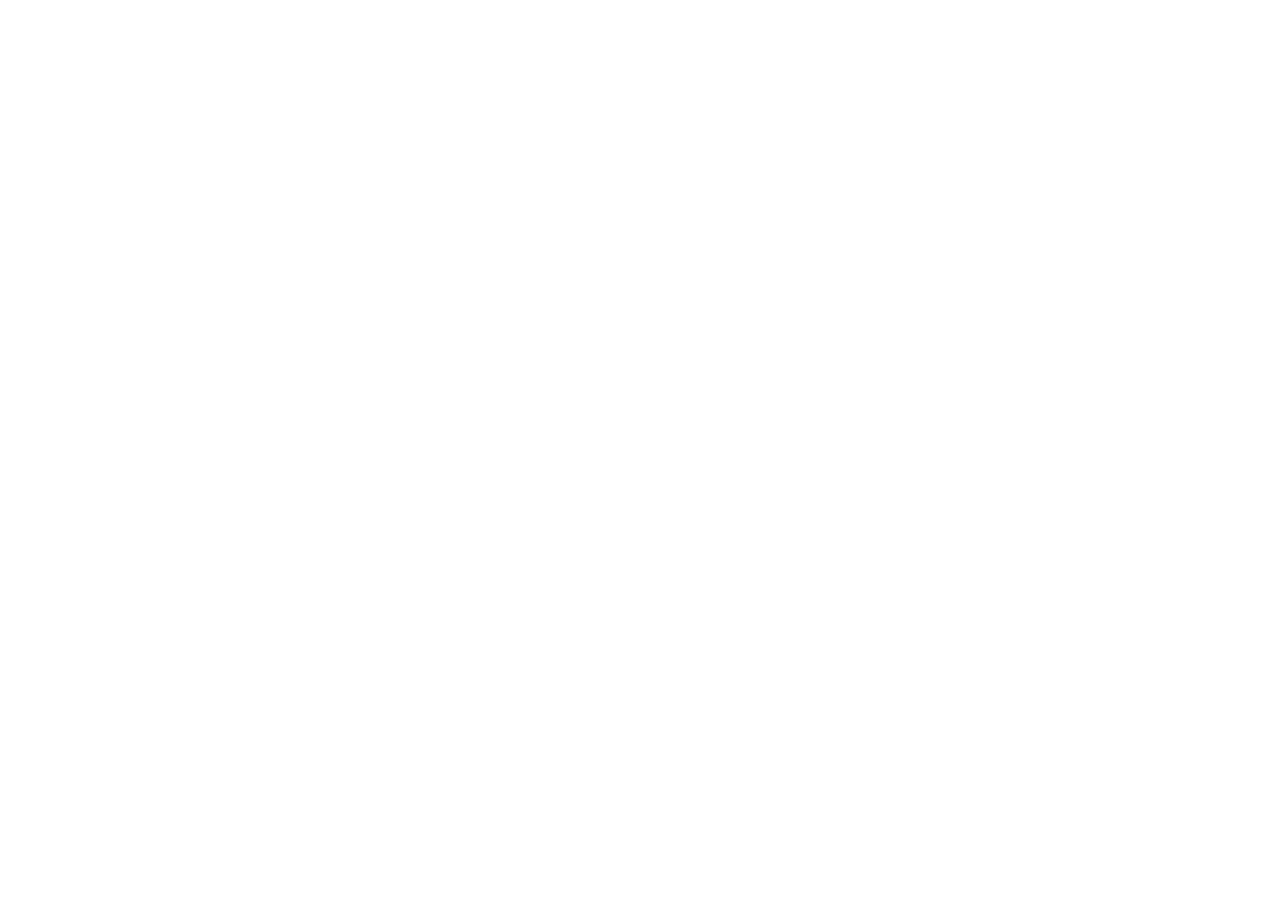
==== index.html @ 1913acd4 "first commit" ====
<!DOCTYPE html>
<html lang="en">
<head>
    <meta charset="UTF-8">
    <meta name="viewport" content="width=device-width, initial-scale=1.0">
    <title>Document</title>
</head>
<body>
    
</body>
</html>
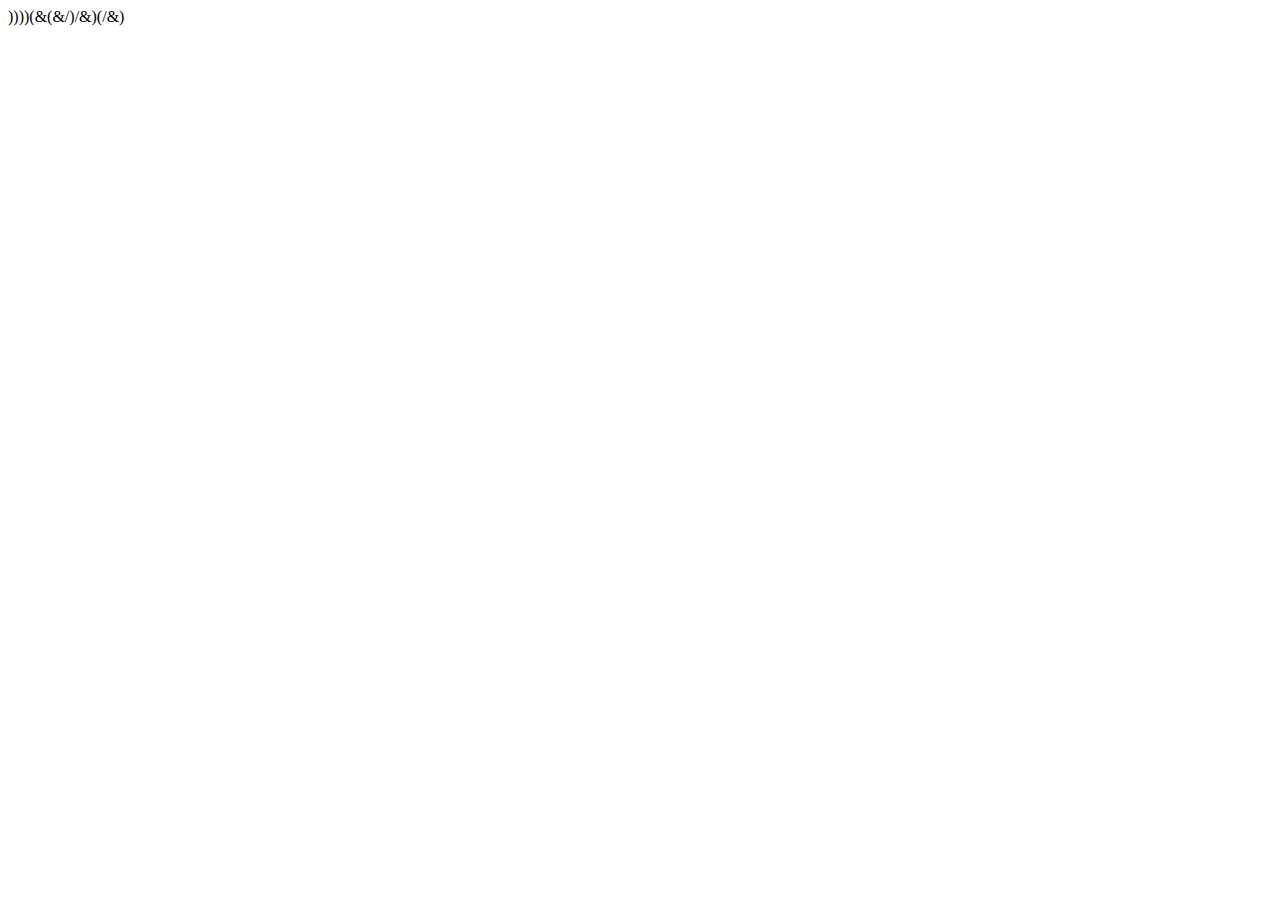
==== commit 69ae7a80: "segundo comit" ====
--- a/index.html
+++ b/index.html
@@ -8,4 +8,4 @@
 <body>
     
 </body>
-</html>+</html>))))(&(&/)/&)(/&)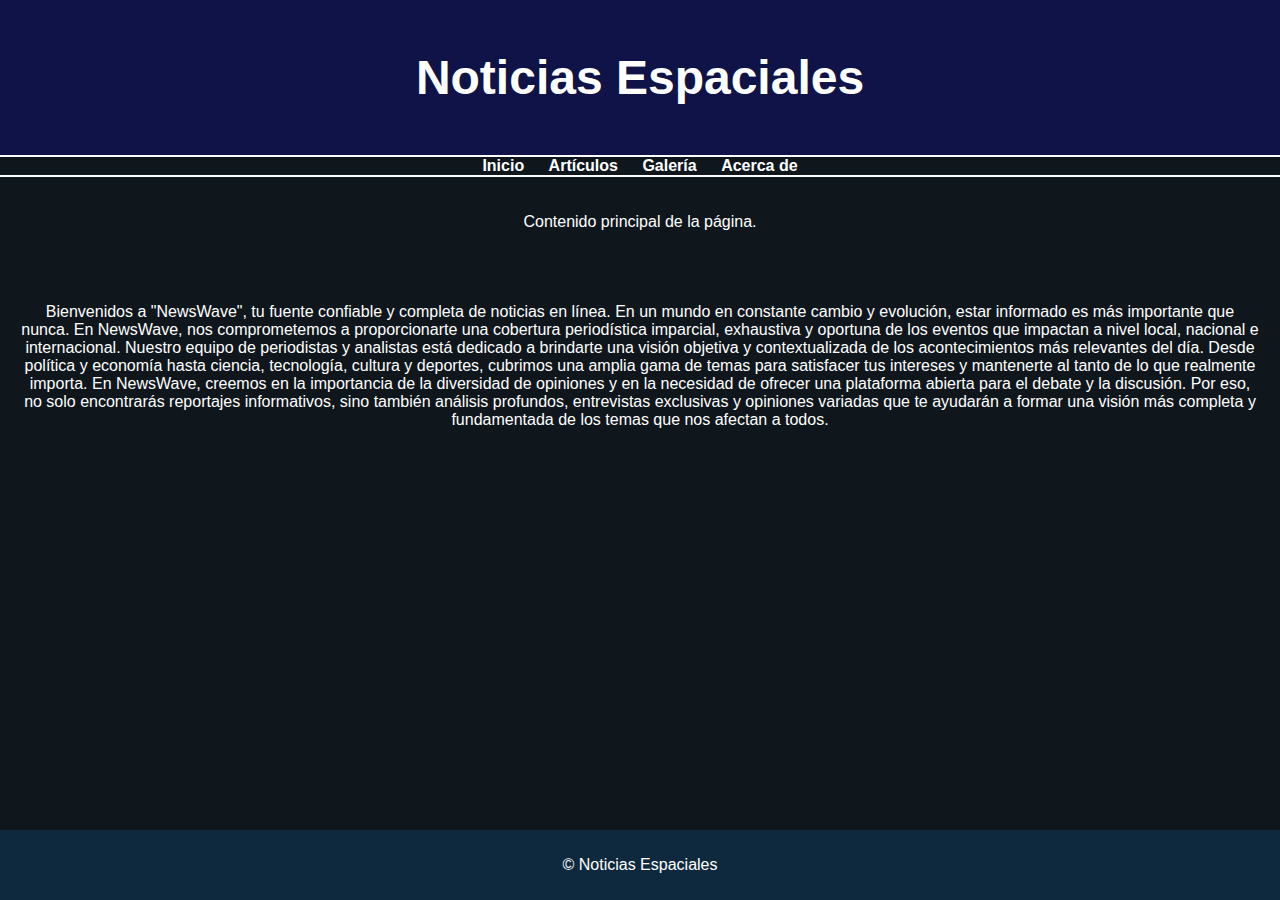
==== commit b41345fb: "segundo comit" ====
--- a/index.html
+++ b/index.html
@@ -1,11 +1,132 @@
 <!DOCTYPE html>
-<html lang="en">
+<html lang="es">
 <head>
     <meta charset="UTF-8">
     <meta name="viewport" content="width=device-width, initial-scale=1.0">
-    <title>Document</title>
+    <title>Inicio - Noticias Espaciales</title>
+    <style>
+        /* Estilos CSS */
+        body {
+            font-family: Arial, sans-serif;
+            margin: 0;
+            padding: 0;
+            background-color: #0f171d; /* Color de fondo azul oscuro */
+            color: #fff; /* Color de texto blanco */
+        }
+        header {
+            background-color: #0f1347; /* Color de fondo del encabezado negro */
+            color: #fff;
+            text-align: center;
+            padding: 50px 0;
+        }
+        header h1 {
+            font-size: 48px; /* Tamaño de fuente grande */
+            margin: 0; /* Elimina el margen superior e inferior del encabezado */
+        }
+        nav {
+            border-top: 2px solid #fff; /* Línea divisoria blanca en la parte superior */
+            border-bottom: 2px solid #fff; /* Línea divisoria blanca en la parte inferior */
+        }
+        nav ul {
+            list-style-type: none;
+            margin: 0;
+            padding: 0;
+            text-align: center;
+        }
+        nav ul li {
+            display: inline;
+            margin-right: 20px;
+            border-bottom: 2px solid transparent; /* Borde inferior transparente por defecto */
+        }
+        nav ul li:last-child {
+            margin-right: 0; /* Elimina el margen derecho del último elemento de la lista */
+        }
+        nav ul li a {
+            text-decoration: none;
+            color: #fff; /* Color de texto blanco */
+            font-weight: bold;
+        }
+        nav ul li a:hover {
+            color: #ccc; /* Color de texto gris claro al pasar el mouse */
+        }
+        main {
+            padding: 20px;
+            text-align: center;
+        }
+        footer {
+            background-color: #0e293d; /* Color de fondo del pie de página negro */
+            color: #fff;
+            text-align: center;
+            padding: 10px 0;
+            position: fixed;
+            bottom: 0;
+            width: 100%;
+        }
+    </style>
 </head>
 <body>
-    
+    <header>
+        <h1>Noticias Espaciales</h1>
+    </header>
+    <nav>
+        <ul>
+            <li id="inicio"><a href="inicio.html">Inicio</a></li>
+            <li id="articulos"><a href="articulos.html">Artículos</a></li>
+            <li id="galeria"><a href="galeria.html">Galería</a></li>
+            <li id="acerca-de"><a href="acerca_de.html">Acerca de</a></li>
+        </ul>
+    </nav>
+    <main>
+        <p>Contenido principal de la página.</p>
+    </main>
+    <footer>
+        <p>&copy; Noticias del Espacio</p>
+    </footer>
+
+    <script>
+        // Función para manejar el clic en los enlaces
+        function handleLinkClick(event) {
+            // Obtenemos el id del elemento padre <li>
+            var itemId = event.target.parentElement.id;
+            
+            // Verificamos si el id del elemento padre es válido
+            if (itemId) {
+                // Intentamos obtener los datos almacenados previamente
+                var visitedLinks = localStorage.getItem('visitedLinks');
+                if (!visitedLinks) {
+                    // Si no hay datos almacenados, creamos un objeto vacío
+                    visitedLinks = {};
+                } else {
+                    // Si hay datos almacenados, convertimos la cadena JSON en un objeto JavaScript
+                    visitedLinks = JSON.parse(visitedLinks);
+                }
+                
+                // Marcamos el enlace como visitado en el objeto
+                visitedLinks[itemId] = true;
+                
+                // Convertimos el objeto JavaScript en una cadena JSON y lo almacenamos en el almacenamiento local
+                localStorage.setItem('visitedLinks', JSON.stringify(visitedLinks));
+            }
+        }
+
+        // Agregar un event listener a todos los enlaces <a> dentro de la lista <ul>
+        var links = document.querySelectorAll('nav ul li a');
+        links.forEach(function(link) {
+            link.addEventListener('click', handleLinkClick);
+        });
+    </script>
+    <main>
+        <p>Bienvenidos a "NewsWave", tu fuente confiable y completa de noticias en línea. En un mundo en constante cambio y evolución, estar informado es más importante que nunca. En NewsWave, nos comprometemos a proporcionarte una cobertura periodística imparcial, exhaustiva y oportuna de los eventos que impactan a nivel local, nacional e internacional.
+
+            Nuestro equipo de periodistas y analistas está dedicado a brindarte una visión objetiva y contextualizada de los acontecimientos más relevantes del día. Desde política y economía hasta ciencia, tecnología, cultura y deportes, cubrimos una amplia gama de temas para satisfacer tus intereses y mantenerte al tanto de lo que realmente importa.
+            
+            En NewsWave, creemos en la importancia de la diversidad de opiniones y en la necesidad de ofrecer una plataforma abierta para el debate y la discusión. Por eso, no solo encontrarás reportajes informativos, sino también análisis profundos, entrevistas exclusivas y opiniones variadas que te ayudarán a formar una visión más completa y fundamentada de los temas que nos afectan a todos.</p>
+        <!-- Puedes agregar más contenido aquí -->
+    </main>
+    <footer>
+        <p>&copy; Noticias Espaciales</p>
+    </footer>
+   
 </body>
-</html>))))(&(&/)/&)(/&)+</html>
+
